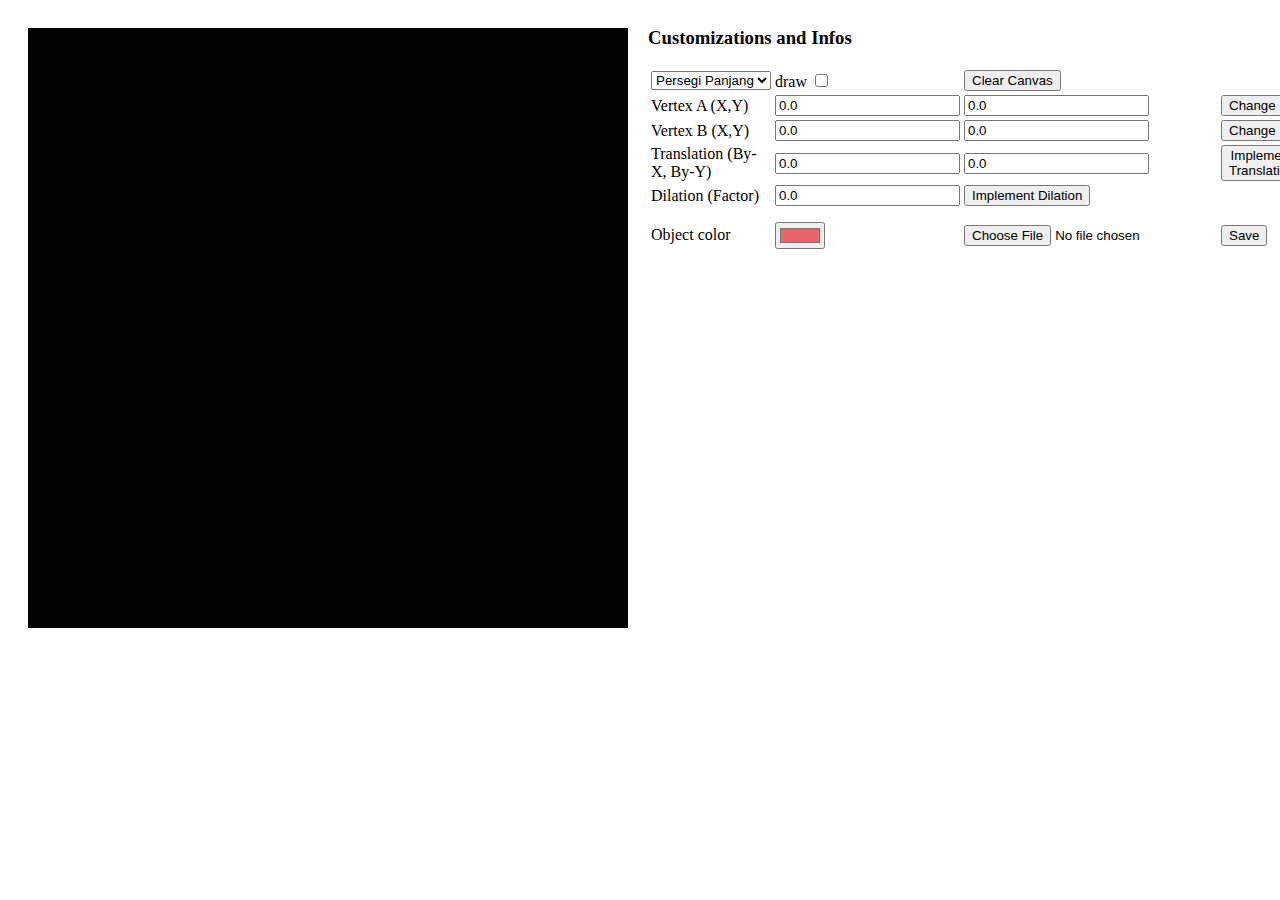
==== src/index.html @ de61f3bd "feat: save and load file" ====
<!DOCTYPE html>
<html lang="en">
<head>
    <title>2D-Web-Based-CAD</title>
</head>
<link rel="stylesheet" href="style.css">
<body>
    <div class="preview">
        <canvas id="2d_canvas" width="600" height="600" class="canvas"></canvas>
        <div class="panel">
            <h3>Customizations and Infos</h3>
            <table style="display: inline-block;">
                <tr>
                    <td>
                        <select name="shapes" id="shape">
                            <option value="rectangle">Persegi Panjang</option>
                            <option value="square">Persegi</option>
                            <option value="line">Line</option>
                            <option value="audi">Audi</option>
                          </select>
                    </td>
                    <td>
                        <label class="switch">
                            draw
                            <input type="checkbox" id="isDrawing">
                            <span class="slider round"></span>
                          </label>
                    </td>
                    <td>
                        <button type="button" id="clear-canvas">Clear Canvas</button>
                    </td>
                </tr>
                <tr>
                    <td><label>Vertex A (X,Y)</label></td>
                    <td><input type="text" id="vertex-a-x" value="0.0"></td>
                    <td><input type="text" id="vertex-a-y" value="0.0"></td>
                    <td><button type="button" id="vertex-a-change">Change</td>
                </tr>
                <tr>
                    <td><label>Vertex B (X,Y)</label></td>
                    <td><input type="text" id="vertex-b-x" value="0.0"></td>
                    <td><input type="text" id="vertex-b-y" value="0.0"></td>
                    <td><button type="button" id="vertex-b-change">Change</td>
                </tr>
                <tr>
                    <td><label>Translation (By-X, By-Y)</label></td>
                    <td><input type="text" id="translate-x" value="0.0"></td>
                    <td><input type="text" id="translate-y" value="0.0"></td>
                    <td><button type="button" id="translation-change">Implement Translation</td>
                </tr>
                <tr>
                    <td><label>Dilation (Factor)</label></td>
                    <td><input type="text" id="dilate-factor" value="0.0"></td>
                    <td><button type="button" id="dilation-change">Implement Dilation</td>
                </tr>
                <tr>
                    <td><p>Object color</p></td>
                    <td>
                        <input type="color" id="color-picker" name="head" value="#e66465" >
                    </td>
                    <td>
                        <input type="file" name="" id="loadFile">
                    </td>
                    <td>
                        <button id="save">
                            Save
                        </button>
                    </td>
                </tr>
            </table>
            
        </div>
    </div>
    <script src="./helper.js"></script>   
    <script src="js/general_script.js"></script>
</body>
---- src/style.css ----
.preview{
    display: flex;
}

.canvas{
    margin: 20px;
    
}
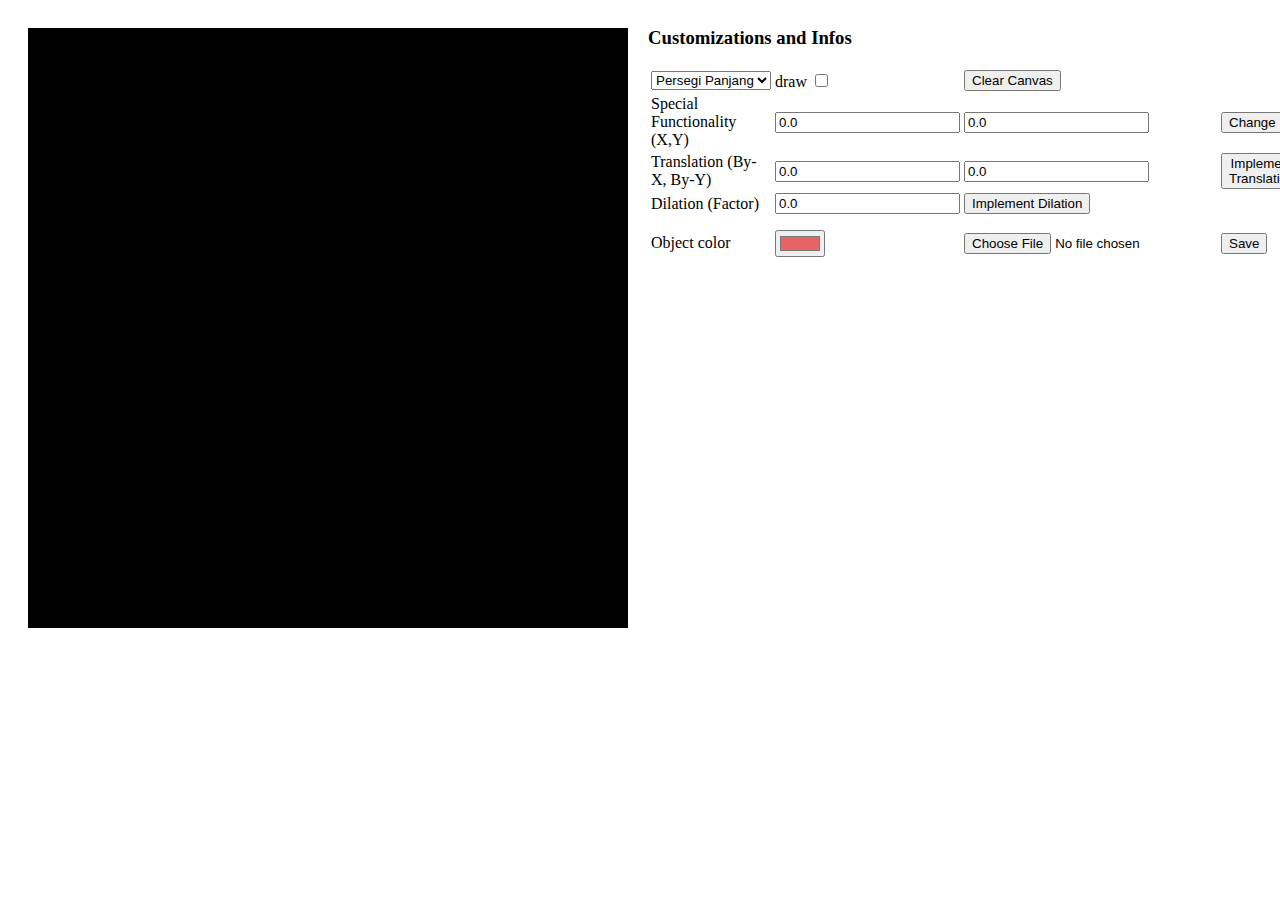
==== commit 0bff77f9: "feat: special function square" ====
--- a/src/index.html
+++ b/src/index.html
@@ -31,16 +31,10 @@
                     </td>
                 </tr>
                 <tr>
-                    <td><label>Vertex A (X,Y)</label></td>
-                    <td><input type="text" id="vertex-a-x" value="0.0"></td>
-                    <td><input type="text" id="vertex-a-y" value="0.0"></td>
-                    <td><button type="button" id="vertex-a-change">Change</td>
-                </tr>
-                <tr>
-                    <td><label>Vertex B (X,Y)</label></td>
-                    <td><input type="text" id="vertex-b-x" value="0.0"></td>
-                    <td><input type="text" id="vertex-b-y" value="0.0"></td>
-                    <td><button type="button" id="vertex-b-change">Change</td>
+                    <td><label>Special Functionality (X,Y)</label></td>
+                    <td><input type="text" id="vertex-x" value="0.0"></td>
+                    <td><input type="text" id="vertex-y" value="0.0"></td>
+                    <td><button type="button" id="special">Change</td>
                 </tr>
                 <tr>
                     <td><label>Translation (By-X, By-Y)</label></td>
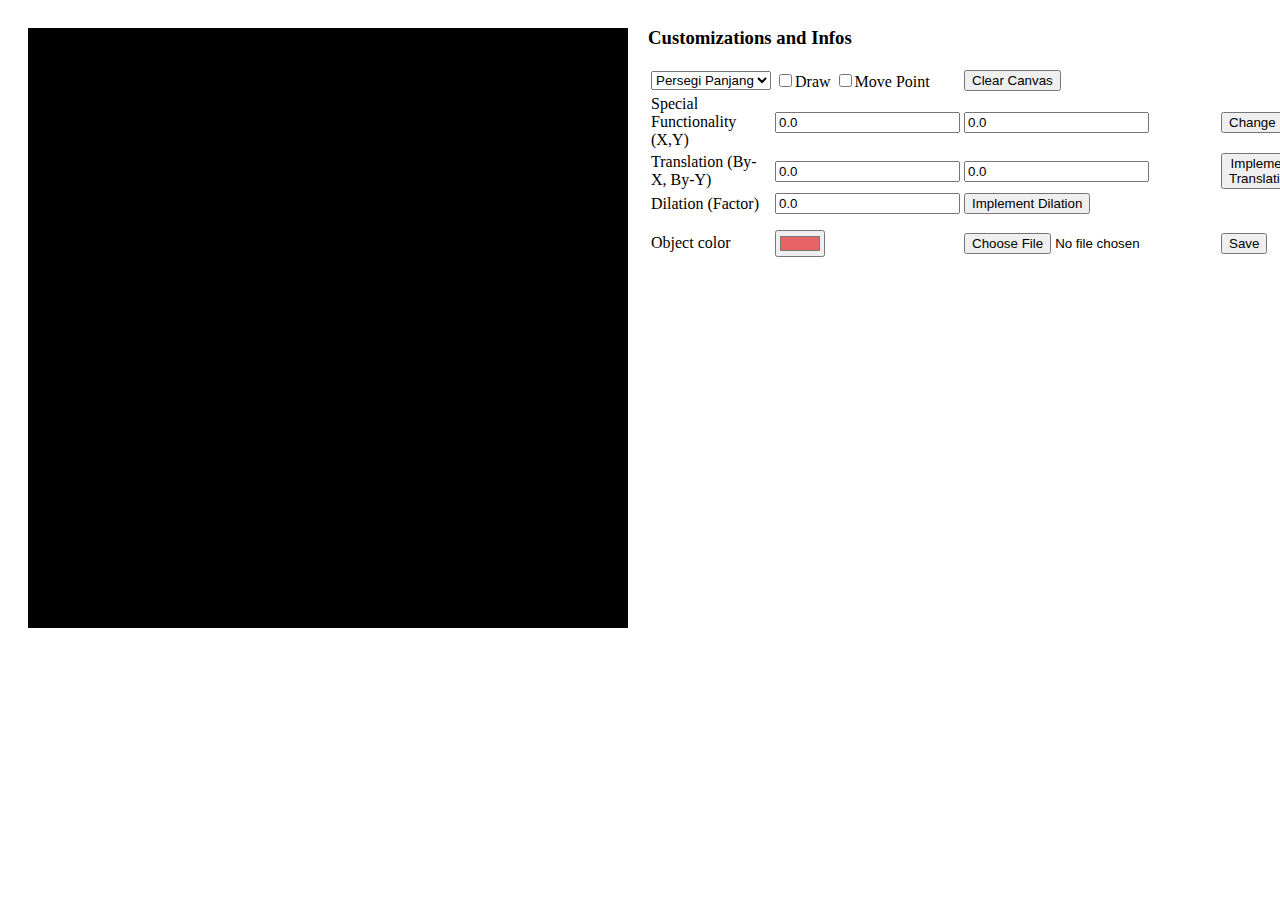
==== commit 1df29bf3: "Feat: Move vertex on model" ====
--- a/src/index.html
+++ b/src/index.html
@@ -21,8 +21,8 @@
                     </td>
                     <td>
                         <label class="switch">
-                            draw
-                            <input type="checkbox" id="isDrawing">
+                            <input type="checkbox" id="isDrawing">Draw</input>
+                            <input type="checkbox" id="isMovePoint">Move Point</input>
                             <span class="slider round"></span>
                           </label>
                     </td>
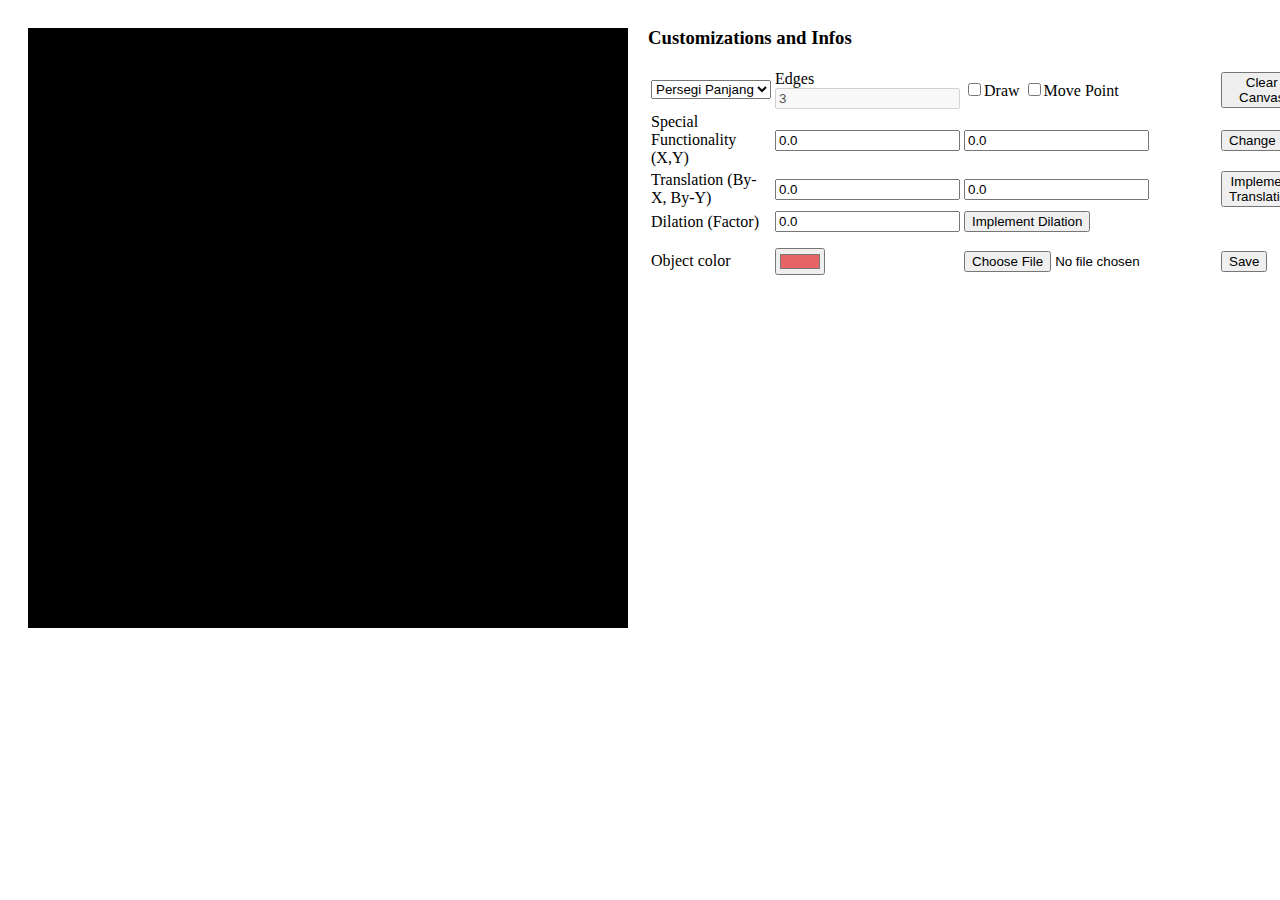
==== commit 7f0f7897: "optimize: optimize get index of vertex" ====
--- a/src/index.html
+++ b/src/index.html
@@ -16,8 +16,12 @@
                             <option value="rectangle">Persegi Panjang</option>
                             <option value="square">Persegi</option>
                             <option value="line">Line</option>
-                            <option value="audi">Audi</option>
+                            <option value="polygon">Polygon</option>
                           </select>
+                    </td>
+                    <td>
+                        <label>Edges</label>
+                        <input id="polygon-edges" type="text" value=3 disabled></input>
                     </td>
                     <td>
                         <label class="switch">
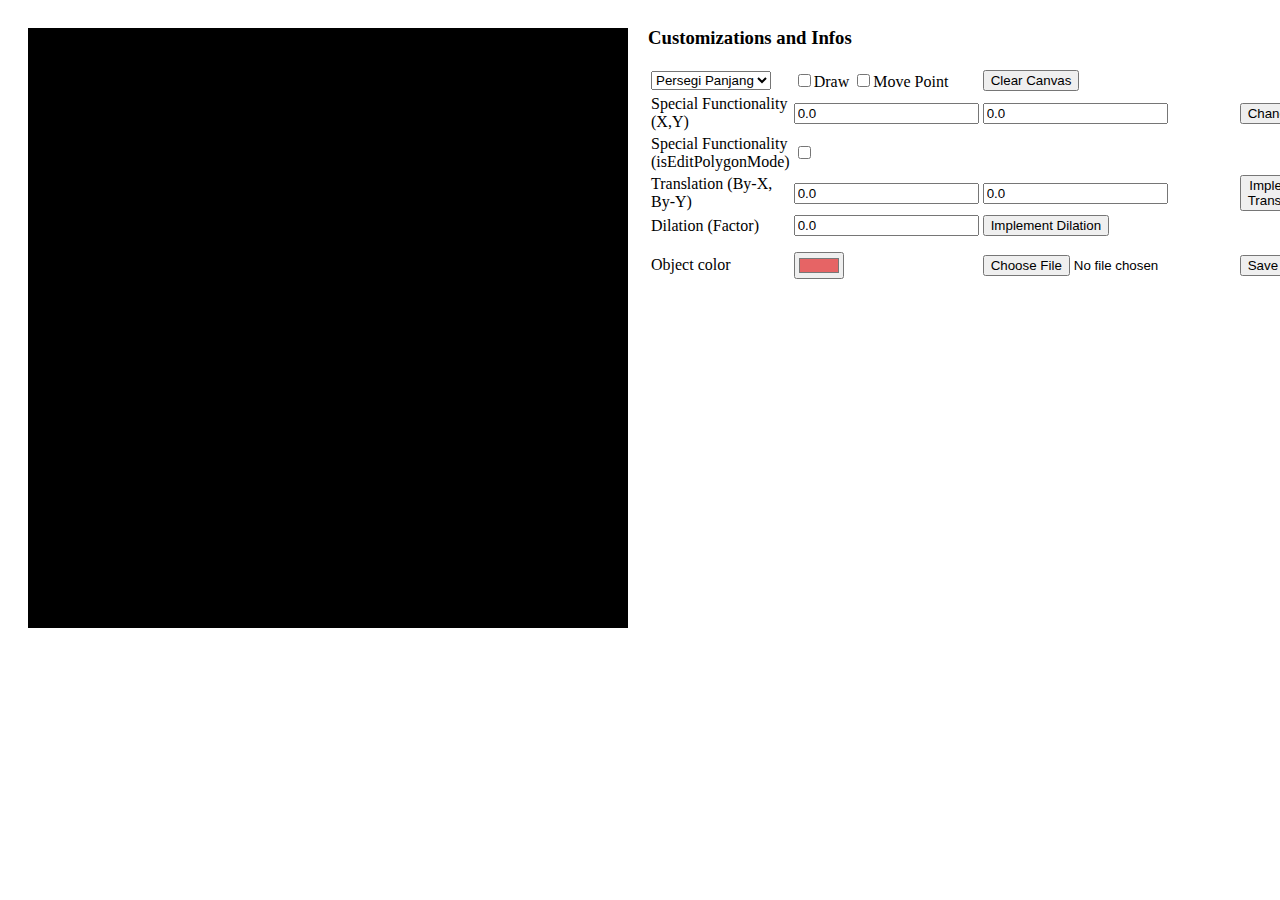
==== commit 885f68a1: "feat: clear smua kecuali convex hull" ====
--- a/src/index.html
+++ b/src/index.html
@@ -20,10 +20,6 @@
                           </select>
                     </td>
                     <td>
-                        <label>Edges</label>
-                        <input id="polygon-edges" type="text" value=3 disabled></input>
-                    </td>
-                    <td>
                         <label class="switch">
                             <input type="checkbox" id="isDrawing">Draw</input>
                             <input type="checkbox" id="isMovePoint">Move Point</input>
@@ -34,11 +30,15 @@
                         <button type="button" id="clear-canvas">Clear Canvas</button>
                     </td>
                 </tr>
-                <tr>
+                <tr id="special-mode">
                     <td><label>Special Functionality (X,Y)</label></td>
                     <td><input type="text" id="vertex-x" value="0.0"></td>
                     <td><input type="text" id="vertex-y" value="0.0"></td>
                     <td><button type="button" id="special">Change</td>
+                </tr>
+                <tr id="polygon">
+                    <td><label>Special Functionality (isEditPolygonMode)</label></td>
+                    <td><input type="checkbox" name="isEditPolygonMode" id="isEditPolygonMode"></td>
                 </tr>
                 <tr>
                     <td><label>Translation (By-X, By-Y)</label></td>
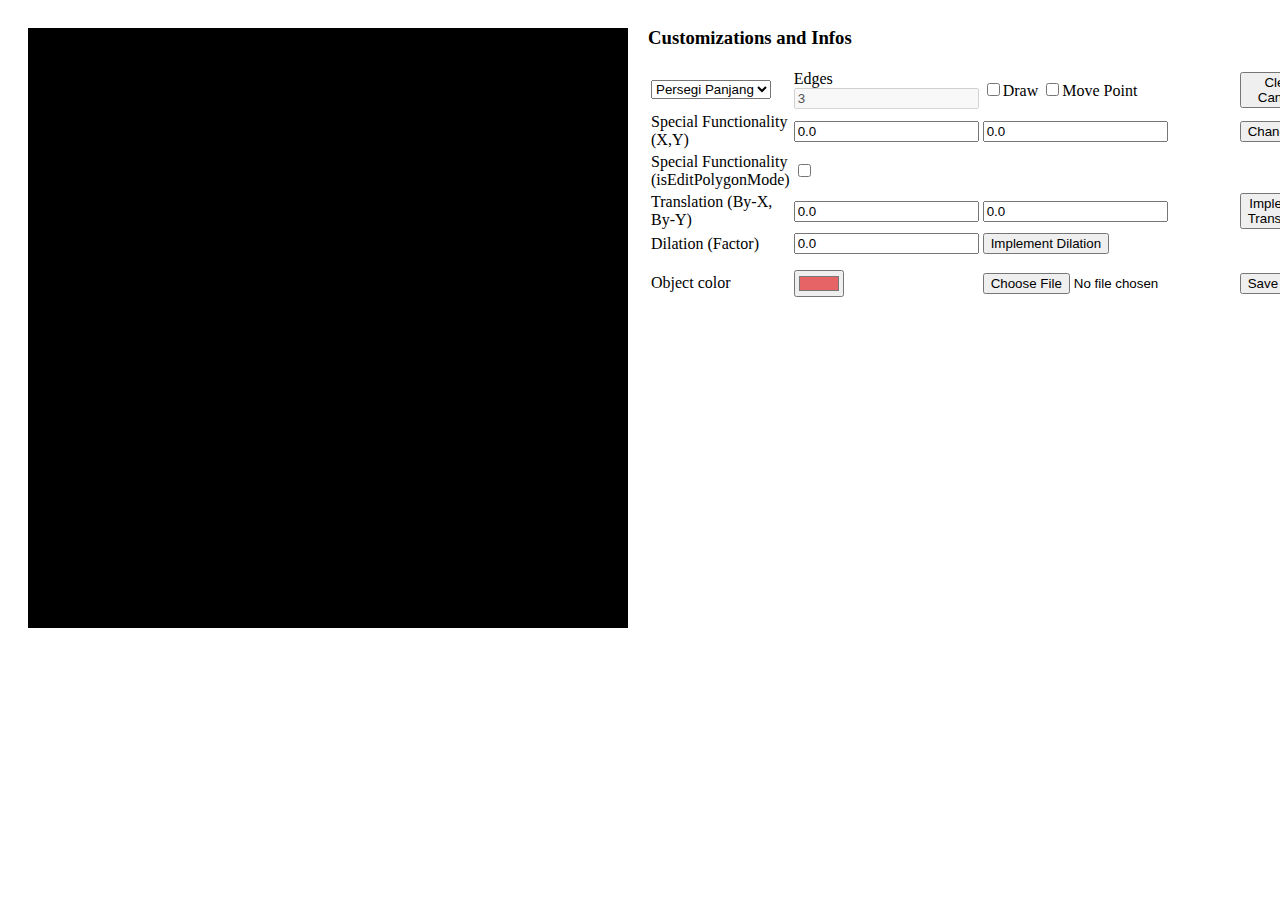
==== commit 58ff5dd6: "Merge branch 'main' into branch-lain" ====
--- a/src/index.html
+++ b/src/index.html
@@ -18,6 +18,10 @@
                             <option value="line">Line</option>
                             <option value="polygon">Polygon</option>
                           </select>
+                    </td>
+                    <td>
+                        <label>Edges</label>
+                        <input id="polygon-edges" type="text" value=3 disabled></input>
                     </td>
                     <td>
                         <label class="switch">
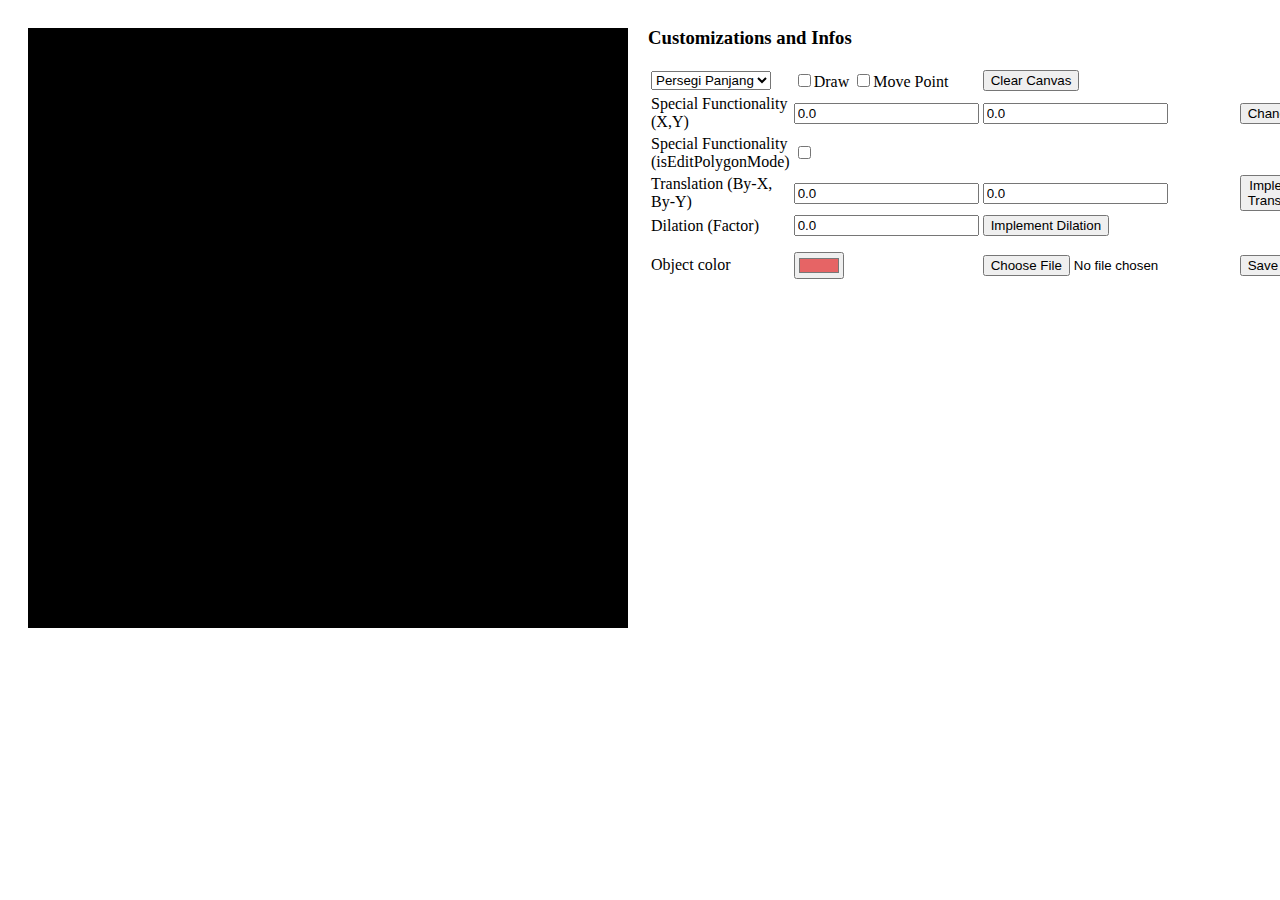
==== commit c363ac6a: "Document: finalisasi" ====
--- a/src/index.html
+++ b/src/index.html
@@ -18,10 +18,6 @@
                             <option value="line">Line</option>
                             <option value="polygon">Polygon</option>
                           </select>
-                    </td>
-                    <td>
-                        <label>Edges</label>
-                        <input id="polygon-edges" type="text" value=3 disabled></input>
                     </td>
                     <td>
                         <label class="switch">
